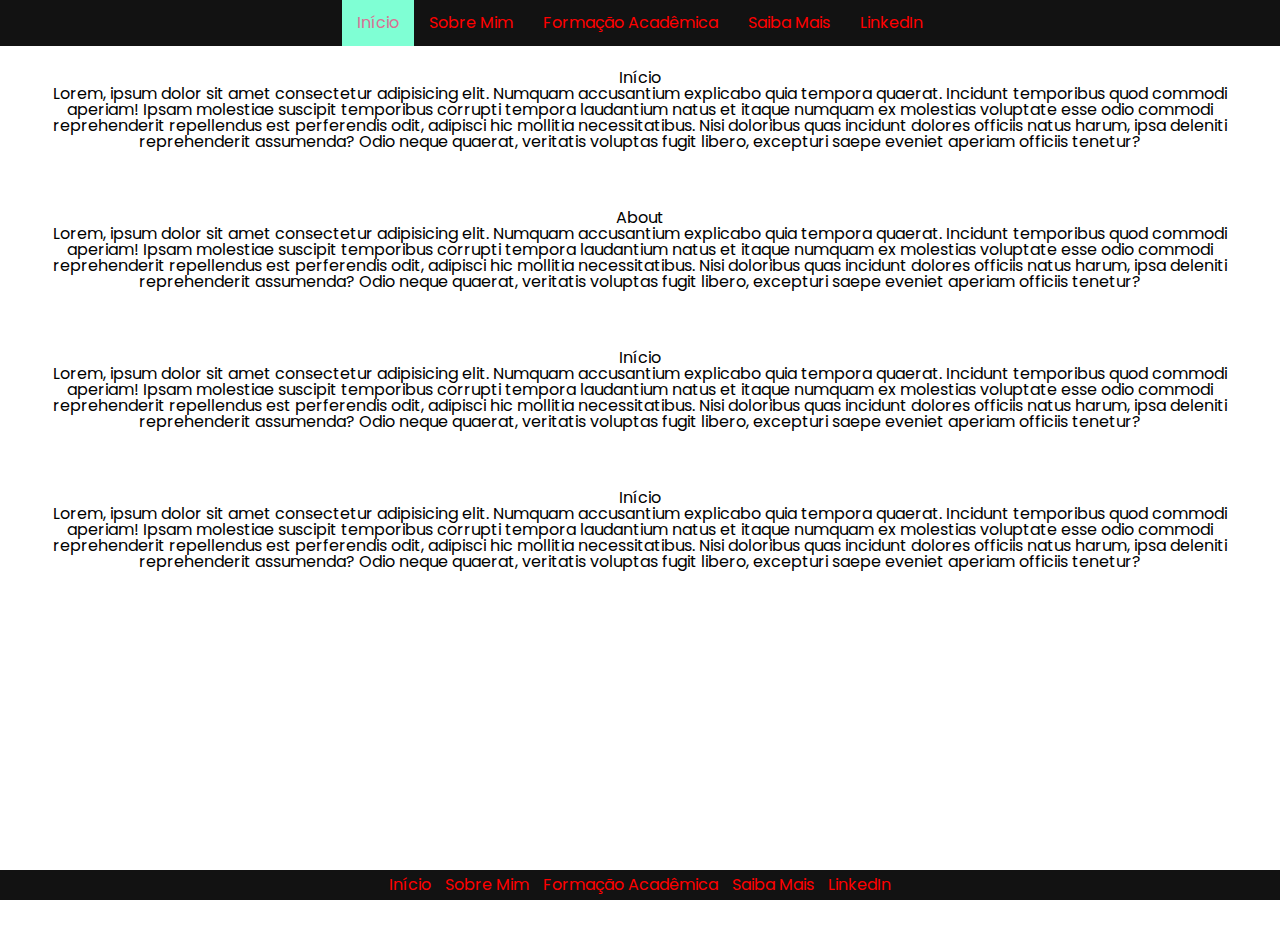
==== Trabson/index.html @ 960145df "concebimento do famigerado trabalho" ====
<!DOCTYPE html>
<html lang="en">
<head>
    <meta charset="UTF-8">
    <meta name="viewport" content="width=device-width, initial-scale=1.0">
    <title>Document</title>
    <link href="styles.css" rel="stylesheet">
    <link href="script.js">
    <link rel="preconnect" href="https://fonts.googleapis.com">
    <link rel="preconnect" href="https://fonts.gstatic.com" crossorigin>
    <link href="https://fonts.googleapis.com/css2?family=Poppins:ital,wght@0,100;0,200;0,300;0,400;0,500;0,600;0,700;0,800;0,900;1,100;1,200;1,300;1,400;1,500;1,600;1,700;1,800;1,900&display=swap" rel="stylesheet">
</head>
<body>
    <header class="header">
        <a href="#home" class="active">Início</a>
        <a href="about.html">Sobre Mim</a>
        <a href="#records">Formação Acadêmica</a>
        <a href="#learnMore">Saiba Mais</a>
        <a target="_blank" href="https://www.linkedin.com/in/arthur-conter-78a859237/">LinkedIn</a>
    </header>
    <section class="home-section">
        <h2>Início</h2>
        <p>Lorem, ipsum dolor sit amet consectetur adipisicing elit. Numquam accusantium explicabo quia tempora quaerat. Incidunt temporibus quod commodi aperiam! Ipsam molestiae suscipit temporibus corrupti tempora laudantium natus et itaque numquam ex molestias voluptate esse odio commodi reprehenderit repellendus est perferendis odit, adipisci hic mollitia necessitatibus. Nisi doloribus quas incidunt dolores officiis natus harum, ipsa deleniti reprehenderit assumenda? Odio neque quaerat, veritatis voluptas fugit libero, excepturi saepe eveniet aperiam officiis tenetur?</p>
    </section>
    <section id="about">
        <h2>About</h2>
        <p>Lorem, ipsum dolor sit amet consectetur adipisicing elit. Numquam accusantium explicabo quia tempora quaerat. Incidunt temporibus quod commodi aperiam! Ipsam molestiae suscipit temporibus corrupti tempora laudantium natus et itaque numquam ex molestias voluptate esse odio commodi reprehenderit repellendus est perferendis odit, adipisci hic mollitia necessitatibus. Nisi doloribus quas incidunt dolores officiis natus harum, ipsa deleniti reprehenderit assumenda? Odio neque quaerat, veritatis voluptas fugit libero, excepturi saepe eveniet aperiam officiis tenetur?</p>
    </section>
    <section>
        <h2>Início</h2>
        <p>Lorem, ipsum dolor sit amet consectetur adipisicing elit. Numquam accusantium explicabo quia tempora quaerat. Incidunt temporibus quod commodi aperiam! Ipsam molestiae suscipit temporibus corrupti tempora laudantium natus et itaque numquam ex molestias voluptate esse odio commodi reprehenderit repellendus est perferendis odit, adipisci hic mollitia necessitatibus. Nisi doloribus quas incidunt dolores officiis natus harum, ipsa deleniti reprehenderit assumenda? Odio neque quaerat, veritatis voluptas fugit libero, excepturi saepe eveniet aperiam officiis tenetur?</p>
    </section>
    <section>
        <h2>Início</h2>
        <p>Lorem, ipsum dolor sit amet consectetur adipisicing elit. Numquam accusantium explicabo quia tempora quaerat. Incidunt temporibus quod commodi aperiam! Ipsam molestiae suscipit temporibus corrupti tempora laudantium natus et itaque numquam ex molestias voluptate esse odio commodi reprehenderit repellendus est perferendis odit, adipisci hic mollitia necessitatibus. Nisi doloribus quas incidunt dolores officiis natus harum, ipsa deleniti reprehenderit assumenda? Odio neque quaerat, veritatis voluptas fugit libero, excepturi saepe eveniet aperiam officiis tenetur?</p>
    </section>
    <footer class="footer">
        <a href="#" class="active">Início</a>
        <a href="#">Sobre Mim</a>
        <a target="_blank" href="https://www.youtube.com/watch?v=_23CXu2bNd0">Formação Acadêmica</a>
        <a href="#">Saiba Mais</a>
        <a target="_blank" href="https://www.linkedin.com/in/arthur-conter-78a859237/">LinkedIn</a>
    </footer> 
</body>
</html>
---- Trabson/styles.css ----
/*Usei um reset de CSS*/
html, body, div, span, applet, object, iframe,
h1, h2, h3, h4, h5, h6, p, blockquote, pre,
a, abbr, acronym, address, big, cite, code,
del, dfn, em, img, ins, kbd, q, s, samp,
small, strike, strong, sub, sup, tt, var,
b, u, i, center,
dl, dt, dd, ol, ul, li,
fieldset, form, label, legend,
table, caption, tbody, tfoot, thead, tr, th, td,
article, aside, canvas, details, embed, 
figure, figcaption, footer, header, hgroup, 
menu, nav, output, ruby, section, summary,
time, mark, audio, video {
	margin: 0;
	padding: 0;
	border: 0;
	font-size: 100%;
	font: inherit;
	vertical-align: baseline;
}
/* Útil para navegadores mais antiquados */
article, aside, details, figcaption, figure, 
footer, header, hgroup, menu, nav, section {
	display: block;
}
body {
	line-height: 1;
}
ol, ul {
	list-style: none;
}
blockquote, q {
	quotes: none;
}
blockquote:before, blockquote:after,
q:before, q:after {
	content: '';
	content: none;
}
table {
	border-collapse: collapse;
	border-spacing: 0;
}
body{
    height: 100vh;
    margin: 0;
    font-family: "Poppins", sans-serif;

}


.header{
    color:white;
    background-color: #121212;
    list-style-type: none;
    overflow: hidden;
    display: flex;
    align-items: center;
    justify-content: center;
    position: fixed;
    top: 0;
    width: 100%;
}

.header a{
    float: left;
    color: red;
    text-align: center;
    padding: 15px 15px;
    text-decoration: none;
    font: 18px;
}

.header a:hover{
    background-color: blueviolet;
    color: #121212;
}

.header a.active{
    color: palevioletred;
    background-color: aquamarine;
}

.footer{
    color:white;
    background-color: #121212;
    list-style-type: none;
    overflow: hidden;
    display: flex;
    align-items: center;
    justify-content: center;  
    position: fixed;
    bottom: 0;
    width: 100%;
    text-align: center;
}

.footer a{
    float: left;
    color: red;
    text-align: center;
    padding: 7px 7px;
    text-decoration: none;
    font: 10px;
}

.footer a:hover{
    background-color: blueviolet;
    color: #121212;
}

section{
    text-align: center;
    align-items: center;
    padding: 20px;
    margin: 20px;
}

.home-section{
    margin-top: 50px;
}
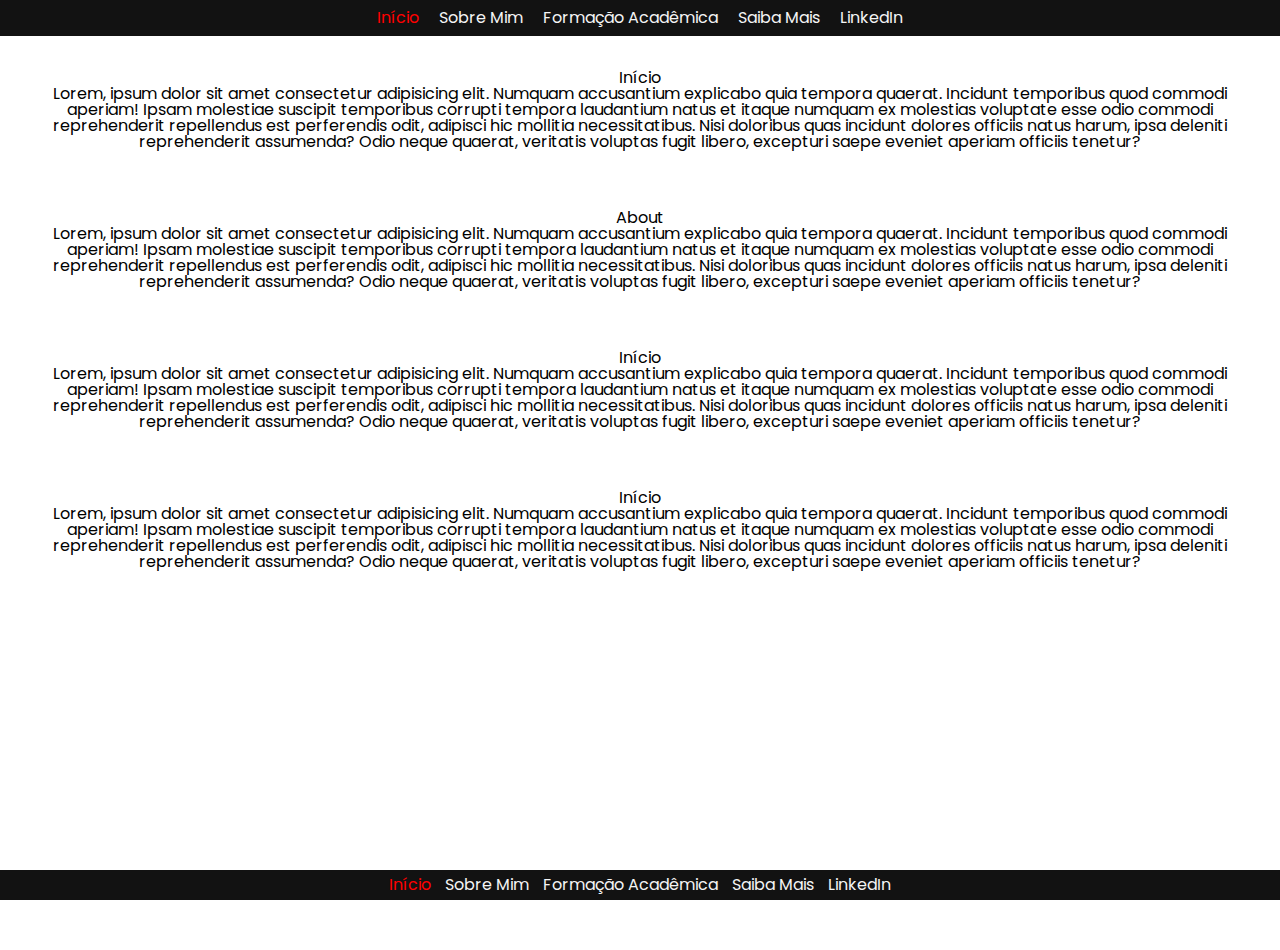
==== commit a8c54dce: "vinculação das outras páginas" ====
--- a/Trabson/index.html
+++ b/Trabson/index.html
@@ -35,10 +35,10 @@
         <p>Lorem, ipsum dolor sit amet consectetur adipisicing elit. Numquam accusantium explicabo quia tempora quaerat. Incidunt temporibus quod commodi aperiam! Ipsam molestiae suscipit temporibus corrupti tempora laudantium natus et itaque numquam ex molestias voluptate esse odio commodi reprehenderit repellendus est perferendis odit, adipisci hic mollitia necessitatibus. Nisi doloribus quas incidunt dolores officiis natus harum, ipsa deleniti reprehenderit assumenda? Odio neque quaerat, veritatis voluptas fugit libero, excepturi saepe eveniet aperiam officiis tenetur?</p>
     </section>
     <footer class="footer">
-        <a href="#" class="active">Início</a>
-        <a href="#">Sobre Mim</a>
-        <a target="_blank" href="https://www.youtube.com/watch?v=_23CXu2bNd0">Formação Acadêmica</a>
-        <a href="#">Saiba Mais</a>
+        <a href="#home" class="active">Início</a>
+        <a href="about.html">Sobre Mim</a>
+        <a href="records.html">Formação Acadêmica</a>
+        <a href="learnMore.html">Saiba Mais</a>
         <a target="_blank" href="https://www.linkedin.com/in/arthur-conter-78a859237/">LinkedIn</a>
     </footer> 
 </body>
--- a/Trabson/styles.css
+++ b/Trabson/styles.css
@@ -1,5 +1,3 @@
-
-
 /*Usei um reset de CSS*/
 html, body, div, span, applet, object, iframe,
 h1, h2, h3, h4, h5, h6, p, blockquote, pre,
@@ -51,9 +49,9 @@
 
 }
 
-
+/*Posicionamento e ocupação da página ao cabeçalho*/
 .header{
-    color:white;
+    color:black;
     background-color: #121212;
     list-style-type: none;
     overflow: hidden;
@@ -65,25 +63,28 @@
     width: 100%;
 }
 
+/*Colorização */
 .header a{
     float: left;
-    color: red;
+    color: whitesmoke;
     text-align: center;
-    padding: 15px 15px;
+    padding: 10px 10px;
     text-decoration: none;
     font: 18px;
 }
 
+/*Muda a cor quando o mouse estiver por cima*/
 .header a:hover{
-    background-color: blueviolet;
+    background-color: white;
     color: #121212;
 }
 
+/*Muda a cor da letra para sinalizar que é bem ali onde está na página*/
 .header a.active{
-    color: palevioletred;
-    background-color: aquamarine;
+    color: red;
 }
 
+/*Mesmo estilo para o cabeçalho no rodapé, mas menor para ocupar menos espaço na tela*/
 .footer{
     color:white;
     background-color: #121212;
@@ -100,7 +101,7 @@
 
 .footer a{
     float: left;
-    color: red;
+    color: whitesmoke;
     text-align: center;
     padding: 7px 7px;
     text-decoration: none;
@@ -108,8 +109,12 @@
 }
 
 .footer a:hover{
-    background-color: blueviolet;
-    color: #121212;
+    background-color: #121212;
+    color: white;
+}
+
+.footer a.active{
+    color:red;
 }
 
 section{
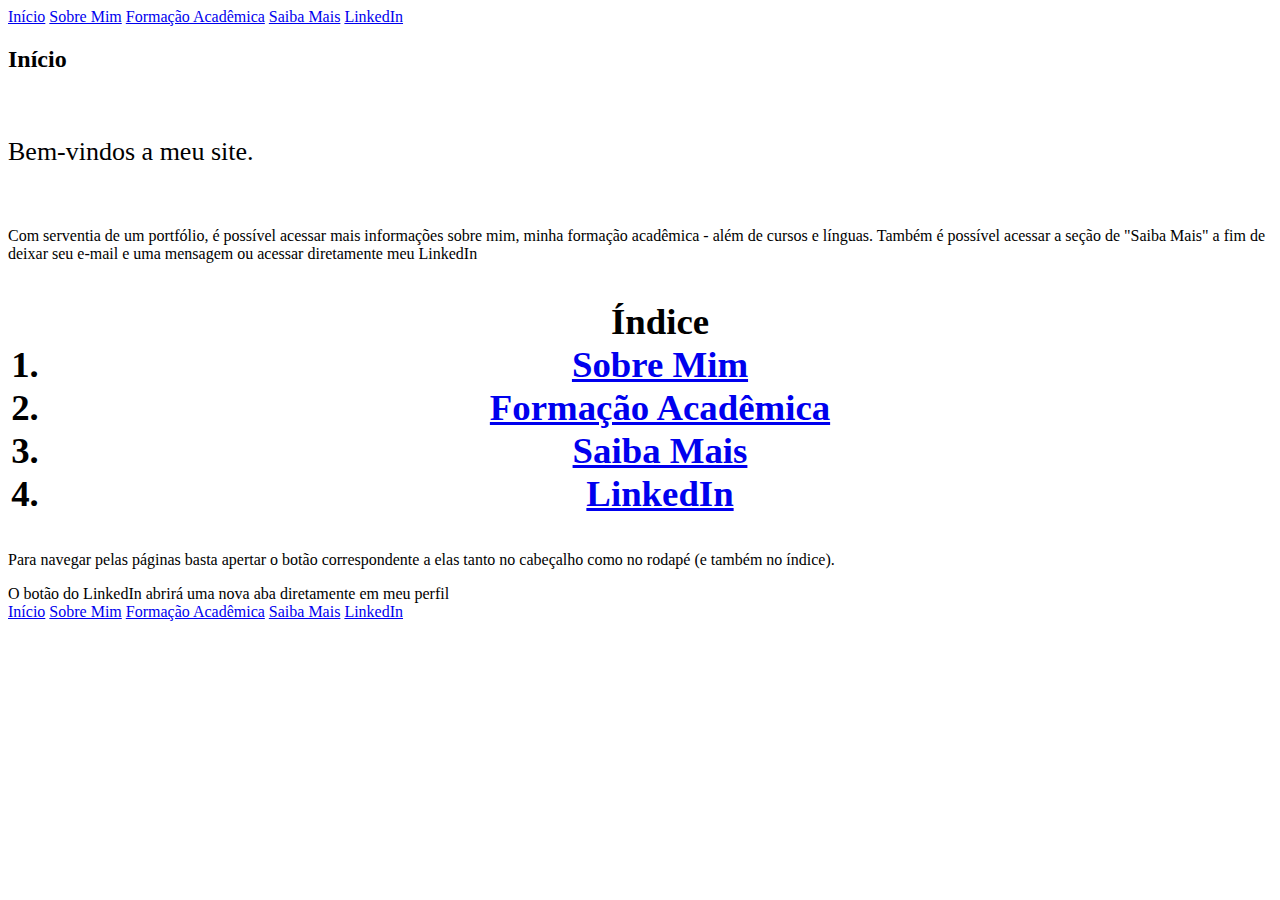
==== commit 513f960e: "Versão final (dessa vez vai) que será entregue" ====
--- a/Trabson/index.html
+++ b/Trabson/index.html
@@ -1,45 +1,62 @@
 <!DOCTYPE html>
 <html lang="en">
+
 <head>
     <meta charset="UTF-8">
     <meta name="viewport" content="width=device-width, initial-scale=1.0">
-    <title>Document</title>
+    <title>Início</title>
     <link href="styles.css" rel="stylesheet">
-    <link href="script.js">
     <link rel="preconnect" href="https://fonts.googleapis.com">
     <link rel="preconnect" href="https://fonts.gstatic.com" crossorigin>
-    <link href="https://fonts.googleapis.com/css2?family=Poppins:ital,wght@0,100;0,200;0,300;0,400;0,500;0,600;0,700;0,800;0,900;1,100;1,200;1,300;1,400;1,500;1,600;1,700;1,800;1,900&display=swap" rel="stylesheet">
+    <link
+        href="https://fonts.googleapis.com/css2?family=Poppins:ital,wght@0,100;0,200;0,300;0,400;0,500;0,600;0,700;0,800;0,900;1,100;1,200;1,300;1,400;1,500;1,600;1,700;1,800;1,900&display=swap"
+        rel="stylesheet">
 </head>
+
 <body>
+    <!--Navegação a fim de deixar o menu visível em todas as páginas-->
     <header class="header">
-        <a href="#home" class="active">Início</a>
+        <!--Navegação a fim de deixar o menu visível em todas as páginas-->
+        <a href="index.html" class="active">Início</a>
         <a href="about.html">Sobre Mim</a>
-        <a href="#records">Formação Acadêmica</a>
-        <a href="#learnMore">Saiba Mais</a>
+        <a href="records.html">Formação Acadêmica</a>
+        <a href="learnMore.html">Saiba Mais</a>
         <a target="_blank" href="https://www.linkedin.com/in/arthur-conter-78a859237/">LinkedIn</a>
     </header>
     <section class="home-section">
         <h2>Início</h2>
-        <p>Lorem, ipsum dolor sit amet consectetur adipisicing elit. Numquam accusantium explicabo quia tempora quaerat. Incidunt temporibus quod commodi aperiam! Ipsam molestiae suscipit temporibus corrupti tempora laudantium natus et itaque numquam ex molestias voluptate esse odio commodi reprehenderit repellendus est perferendis odit, adipisci hic mollitia necessitatibus. Nisi doloribus quas incidunt dolores officiis natus harum, ipsa deleniti reprehenderit assumenda? Odio neque quaerat, veritatis voluptas fugit libero, excepturi saepe eveniet aperiam officiis tenetur?</p>
+        <br>
+        <!--Usei CSS inline pois queria aumentar só o tamanho deste parágrafo-->
+        <p style="font-size: 26px;">Bem-vindos a meu site.</p>
+        <br>
+        <p>Com serventia de um portfólio, é possível acessar mais informações sobre mim, minha formação acadêmica - além
+            de cursos e línguas. Também é possível acessar a seção de "Saiba Mais" a fim de deixar seu e-mail e uma
+            mensagem ou acessar diretamente meu LinkedIn</p>
     </section>
-    <section id="about">
-        <h2>About</h2>
-        <p>Lorem, ipsum dolor sit amet consectetur adipisicing elit. Numquam accusantium explicabo quia tempora quaerat. Incidunt temporibus quod commodi aperiam! Ipsam molestiae suscipit temporibus corrupti tempora laudantium natus et itaque numquam ex molestias voluptate esse odio commodi reprehenderit repellendus est perferendis odit, adipisci hic mollitia necessitatibus. Nisi doloribus quas incidunt dolores officiis natus harum, ipsa deleniti reprehenderit assumenda? Odio neque quaerat, veritatis voluptas fugit libero, excepturi saepe eveniet aperiam officiis tenetur?</p>
+    <div>
+        <ol style="text-align: center; font-weight: bold; font-size: 230%;">Índice
+            <li><a href="about.html">Sobre Mim</a></li>
+            <li><a href="records.html">Formação Acadêmica</a></li>
+            <li><a href="learnMore.html">Saiba Mais</a></li>
+            <li><a target="_blank" href="https://www.linkedin.com/in/arthur-conter-78a859237/">LinkedIn</a></li>
+        </ol>
+    </div>
+    <section>
+        <!--Deixei esse style pois estava com uma margem de cima deveras grande entre o índice e este parágrafo-->
+        <p style="margin-block-start: 0%;">Para navegar pelas páginas basta apertar o botão correspondente a elas tanto
+            no cabeçalho como no rodapé (e também no índice).</p>
+        <pWarning>O botão do LinkedIn abrirá uma nova aba diretamente em meu perfil</pWarning>
     </section>
-    <section>
-        <h2>Início</h2>
-        <p>Lorem, ipsum dolor sit amet consectetur adipisicing elit. Numquam accusantium explicabo quia tempora quaerat. Incidunt temporibus quod commodi aperiam! Ipsam molestiae suscipit temporibus corrupti tempora laudantium natus et itaque numquam ex molestias voluptate esse odio commodi reprehenderit repellendus est perferendis odit, adipisci hic mollitia necessitatibus. Nisi doloribus quas incidunt dolores officiis natus harum, ipsa deleniti reprehenderit assumenda? Odio neque quaerat, veritatis voluptas fugit libero, excepturi saepe eveniet aperiam officiis tenetur?</p>
-    </section>
-    <section>
-        <h2>Início</h2>
-        <p>Lorem, ipsum dolor sit amet consectetur adipisicing elit. Numquam accusantium explicabo quia tempora quaerat. Incidunt temporibus quod commodi aperiam! Ipsam molestiae suscipit temporibus corrupti tempora laudantium natus et itaque numquam ex molestias voluptate esse odio commodi reprehenderit repellendus est perferendis odit, adipisci hic mollitia necessitatibus. Nisi doloribus quas incidunt dolores officiis natus harum, ipsa deleniti reprehenderit assumenda? Odio neque quaerat, veritatis voluptas fugit libero, excepturi saepe eveniet aperiam officiis tenetur?</p>
-    </section>
+
+    <!--Navegação a fim de deixar o menu no rodapé visível em todas as páginas e também interagível-->
     <footer class="footer">
-        <a href="#home" class="active">Início</a>
+        <!--Navegação a fim de deixar o menu visível em todas as páginas-->
+        <a href="index.html" class="active">Início</a>
         <a href="about.html">Sobre Mim</a>
         <a href="records.html">Formação Acadêmica</a>
         <a href="learnMore.html">Saiba Mais</a>
         <a target="_blank" href="https://www.linkedin.com/in/arthur-conter-78a859237/">LinkedIn</a>
-    </footer> 
+    </footer>
 </body>
+
 </html>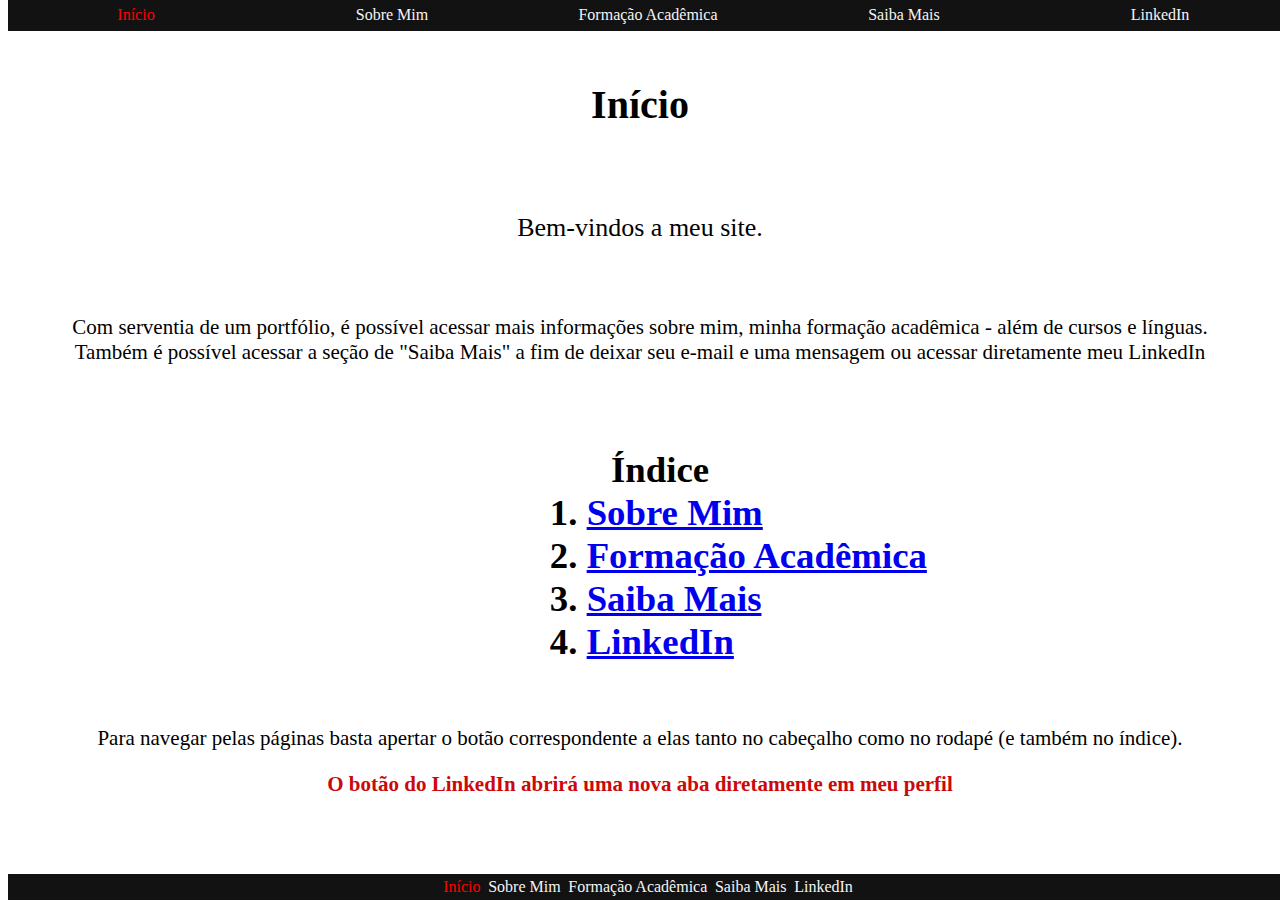
==== commit 94959877: "Agora vai" ====
--- a/Trabson/index.html
+++ b/Trabson/index.html
@@ -5,7 +5,7 @@
     <meta charset="UTF-8">
     <meta name="viewport" content="width=device-width, initial-scale=1.0">
     <title>Início</title>
-    <link href="styles.css" rel="stylesheet">
+    <link href="Core/styles.css" rel="stylesheet">
     <link rel="preconnect" href="https://fonts.googleapis.com">
     <link rel="preconnect" href="https://fonts.gstatic.com" crossorigin>
     <link
@@ -18,9 +18,9 @@
     <header class="header">
         <!--Navegação a fim de deixar o menu visível em todas as páginas-->
         <a href="index.html" class="active">Início</a>
-        <a href="about.html">Sobre Mim</a>
-        <a href="records.html">Formação Acadêmica</a>
-        <a href="learnMore.html">Saiba Mais</a>
+        <a href="Core/about.html">Sobre Mim</a>
+        <a href="Core/records.html">Formação Acadêmica</a>
+        <a href="Core/learnMore.html">Saiba Mais</a>
         <a target="_blank" href="https://www.linkedin.com/in/arthur-conter-78a859237/">LinkedIn</a>
     </header>
     <section class="home-section">
@@ -52,9 +52,9 @@
     <footer class="footer">
         <!--Navegação a fim de deixar o menu visível em todas as páginas-->
         <a href="index.html" class="active">Início</a>
-        <a href="about.html">Sobre Mim</a>
-        <a href="records.html">Formação Acadêmica</a>
-        <a href="learnMore.html">Saiba Mais</a>
+        <a href="Core/about.html">Sobre Mim</a>
+        <a href="Core/records.html">Formação Acadêmica</a>
+        <a href="Core/learnMore.html">Saiba Mais</a>
         <a target="_blank" href="https://www.linkedin.com/in/arthur-conter-78a859237/">LinkedIn</a>
     </footer>
 </body>
--- a/Trabson/Core/styles.css
+++ b/Trabson/Core/styles.css
@@ -0,0 +1,159 @@
+/*Posicionamento e ocupação da página ao cabeçalho*/
+.header {
+    color: black;
+    background-color: #121212;
+    list-style-type: none;
+    overflow: hidden;
+    display: flex;
+    align-items: center;
+    justify-content: center;
+    position: fixed;
+    top: 0;
+    width: 100%;
+}
+
+/*Colorização */
+.header a {
+    color: whitesmoke;
+    text-align: center;
+    padding: 0.5% 0.5%;
+    text-decoration: none;
+    width: 100%;
+    font: 18px;
+}
+
+/*Muda a cor quando o mouse estiver por cima*/
+.header a:hover {
+    background-color: white;
+    color: #121212;
+}
+
+/*Muda a cor da letra quando esta seção estiver ativa para sinalizar que é bem ali onde se está*/
+.header a.active {
+    color: red;
+}
+
+/*Mesmo estilo para o cabeçalho no rodapé, mas menor para ocupar menos espaço na tela*/
+.footer {
+    color: white;
+    background-color: #121212;
+    list-style-type: none;
+    overflow: hidden;
+    display: flex;
+    align-items: center;
+    justify-content: center;
+    position: fixed;
+    bottom: 0;
+    width: 100%;
+    text-align: center;
+}
+
+.footer a {
+    color: whitesmoke;
+    text-align: center;
+    padding: 0.3% 0.3%;
+    text-decoration: none;
+    font: 10px;
+}
+
+/*Muda a cor do rodapé quando o mouse estiver por cima*/
+.footer a:hover {
+    background-color: whitesmoke;
+    color: #121212;
+}
+
+/*Muda a cor da letra quando esta seção estiver ativa para sinalizar que é bem ali onde se está*/
+.footer a.active {
+    color: red;
+}
+
+section {
+    text-align: center;
+    align-items: center;
+    padding: 2%;
+    margin: 3%;
+    font-size: 21px;
+    display: flex;
+    flex-direction: column;
+}
+
+/*Estilização Específica pras tabelas de Formação Acadêmica*/
+sectionTitle {
+    text-align: center;
+    align-items: center;
+    padding: 1vh;
+    width: auto;
+    overflow: hidden;
+}
+
+.home-section {
+    margin-top: 23px;
+    margin-bottom: 3px;
+}
+
+table {
+    margin: 3%;
+    width: 50%;
+    /*border:1px solid black; Pensei primeiramente em fazer com borda, mas preferi deixar sem*/
+    margin-left: 25%;
+    margin-right: 20%;
+    text-align: center;
+    align-items: center;
+}
+
+pWarning {
+    /*Marquei como vermelho e naveguei pelo RGB para deixá-lo um pouco mais escuro*/
+    color: rgb(202, 9, 9);
+    font-weight: bold;
+}
+
+input.like {
+    height: 3vh;
+    width: 7vw;
+}
+
+img {
+    max-width: 30%;
+    max-height: 30%;
+}
+
+/*Classe para ordenar linhas da tabela à esquerda*/
+.setLeft {
+    text-align: left;
+}
+
+/*Alinhando as linhas da lista para que fiquem alinhadas à esquerda e fiquem ao meio da tela como um índice de verdade*/
+li {
+    list-style-position: inside;
+    text-align: left;
+    margin-left: 41%;
+}
+
+
+.displayFlex {
+    display: flex;
+    flex-direction: column;
+}
+
+.formAlign {
+    width: 90%;
+    margin: 1%;
+    display: flex;
+    align-content: space-between;
+    justify-content: space-between;
+
+    /*Isso faz o espaço do form pra Nome e e-mail fiquem do mesmo tamanho do textarea para comentário*/
+    input:not(.like) {
+        /*Nesse caso ele tava pegando todos os inputs, precisei setar que os que não sejam .like (o botão de enviar)*/
+        width: 61%;
+    }
+}
+
+/*Formúlario tava apertado sem essa demarcação de width*/
+.formHalf {
+    width: 50%
+}
+
+h2 {
+    font-size: 40px;
+}